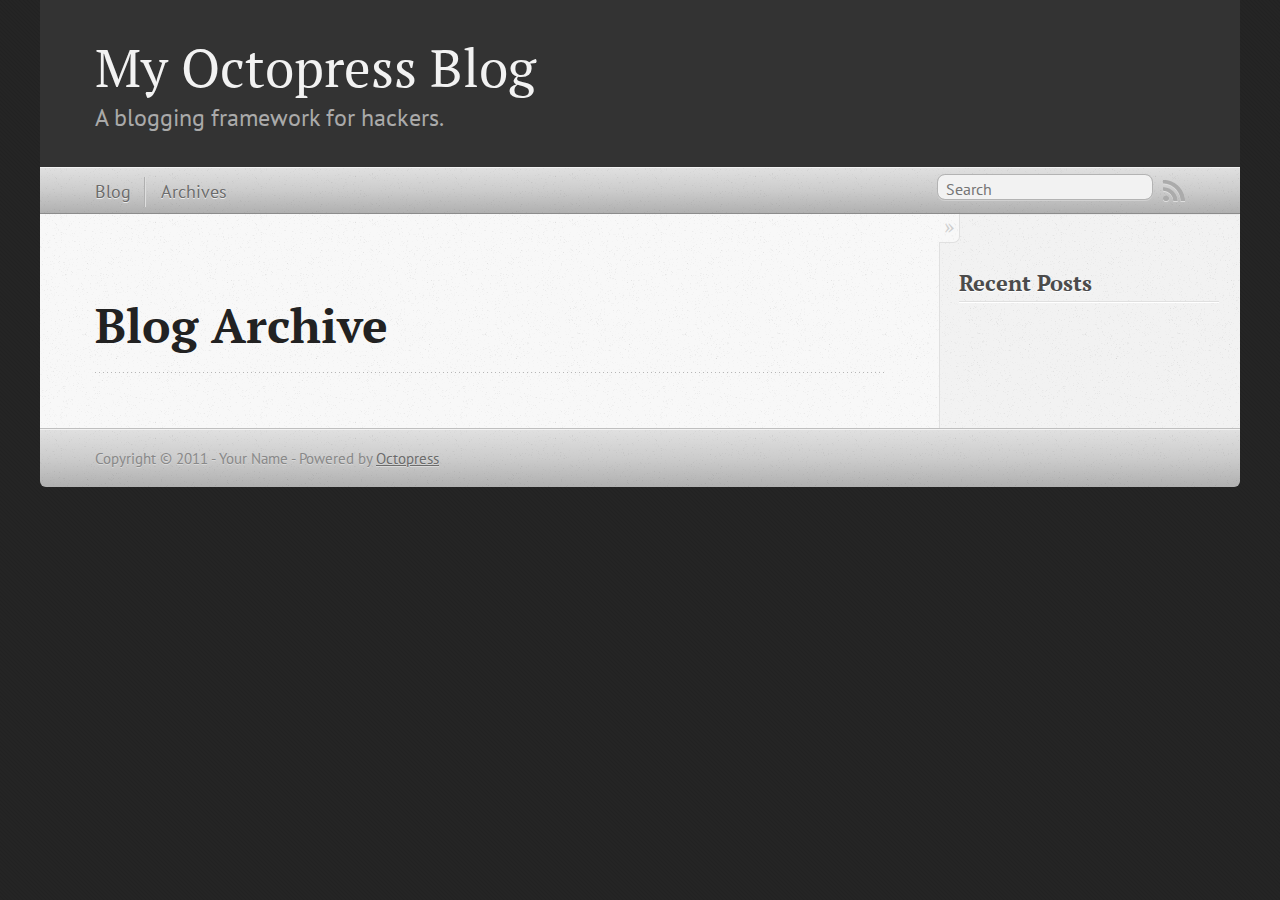
==== blog/archives/index.html @ 705ee462 "Site updated at 2011-10-02 21:06:28 UTC" ====
<!DOCTYPE html>
<!--[if IEMobile 7 ]><html class="no-js iem7"><![endif]-->
<!--[if lt IE 9]><html class="no-js lte-ie8"><![endif]-->
<!--[if (gt IE 8)|(gt IEMobile 7)|!(IEMobile)|!(IE)]><!--><html class="no-js" lang="en"><!--<![endif]-->
<head>
  <meta charset="utf-8">
  <title>Blog Archive - My Octopress Blog</title>
  <meta name="author" content="Your Name">

  
  <meta name="description" content="        Blog Archive                    Recent Posts          ">
  

  <!-- http://t.co/dKP3o1e -->
  <meta name="HandheldFriendly" content="True">
  <meta name="MobileOptimized" content="320">
  <meta name="viewport" content="width=device-width, initial-scale=1">

  
  <link rel="canonical" href="http://michaelmaslowski.github.com/blog/archives/">
  <link href="/favicon.png" rel="icon">
  <link href="/stylesheets/screen.css" media="screen, projection" rel="stylesheet" type="text/css">
  <script src="/javascripts/modernizr-2.0.js"></script>
  <script src="/javascripts/ender.js"></script>
  <script src="/javascripts/octopress.js" type="text/javascript"></script>
  <link href="/atom.xml" rel="alternate" title="My Octopress Blog" type="application/atom+xml">
  <!--Fonts from Google"s Web font directory at http://google.com/webfonts -->
<link href="http://fonts.googleapis.com/css?family=PT+Serif:regular,italic,bold,bolditalic" rel="stylesheet" type="text/css">
<link href="http://fonts.googleapis.com/css?family=PT+Sans:regular,italic,bold,bolditalic" rel="stylesheet" type="text/css">

</head>

<body   >
  <header role="banner"><hgroup>
  <h1><a href="/">My Octopress Blog</a></h1>
  
    <h2>A blogging framework for hackers.</h2>
  
</hgroup>

</header>
  <nav role="navigation"><ul class="subscription" data-subscription="rss">
  <li><a href="/atom.xml" rel="subscribe-rss" title="subscribe via RSS">RSS</a></li>
  
</ul>
<form action="http://google.com/search" method="get">
  <fieldset role="search">
    <input type="hidden" name="q" value="site:michaelmaslowski.github.com" />
    <input class="search" type="text" name="q" results="0" placeholder="Search"/>
  </fieldset>
</form>
<ul class="main-navigation">
  <li><a href="/">Blog</a></li>
  <li><a href="/blog/archives">Archives</a></li>
</ul>

</nav>
  <div id="main">
    <div id="content">
      <div>
<article role="article">
  
  <header>
    <h1 class="entry-title">Blog Archive</h1>
    
  </header>
  
  <div id="blog-archives">

</div>

  
</article>

</div>

<aside class="sidebar">
  
    <section>
  <h1>Recent Posts</h1>
  <ul id="recent_posts">
    
  </ul>
</section>




  
</aside>


    </div>
  </div>
  <footer role="contentinfo"><p>
  Copyright &copy; 2011 - Your Name -
  <span class="credit">Powered by <a href="http://octopress.org">Octopress</a></span>
</p>

</footer>
  



  <script type="text/javascript">
    (function() {
      var script = document.createElement('script'); script.type = 'text/javascript'; script.async = true;
      script.src = 'https://apis.google.com/js/plusone.js';
      var s = document.getElementsByTagName('script')[0]; s.parentNode.insertBefore(script, s);
    })();
  </script>



  <script type="text/javascript">
    (function(){
      var twitterWidgets = document.createElement('script');
      twitterWidgets.type = 'text/javascript';
      twitterWidgets.async = true;
      twitterWidgets.src = 'http://platform.twitter.com/widgets.js';
      document.getElementsByTagName('head')[0].appendChild(twitterWidgets);
    })();
  </script>







</body>
</html>
---- stylesheets/screen.css ----
html,body,div,span,applet,object,iframe,h1,h2,h3,h4,h5,h6,p,blockquote,pre,a,abbr,acronym,address,big,cite,code,del,dfn,em,img,ins,kbd,q,s,samp,small,strike,strong,sub,sup,tt,var,b,u,i,center,dl,dt,dd,ol,ul,li,fieldset,form,label,legend,table,caption,tbody,tfoot,thead,tr,th,td,article,aside,canvas,details,embed,figure,figcaption,footer,header,hgroup,menu,nav,output,ruby,section,summary,time,mark,audio,video{margin:0;padding:0;border:0;font-size:100%;font:inherit;vertical-align:baseline}body{line-height:1}ol,ul{list-style:none}table{border-collapse:collapse;border-spacing:0}caption,th,td{text-align:left;font-weight:normal;vertical-align:middle}q,blockquote{quotes:none}q:before,q:after,blockquote:before,blockquote:after{content:"";content:none}a img{border:none}article,aside,details,figcaption,figure,footer,header,hgroup,menu,nav,section,summary{display:block}article,aside,details,figcaption,figure,footer,header,hgroup,menu,nav,section,summary{display:block}a{color:#1863a1}a:visited{color:#751590}a:focus{color:#0181eb}a:hover{color:#0181eb}a:active{color:#01579f}aside.sidebar a{color:#1863a1}aside.sidebar a:focus{color:#0181eb}aside.sidebar a:hover{color:#0181eb}aside.sidebar a:active{color:#01579f}a{-moz-transition:color 0.3s;-webkit-transition:color 0.3s;-o-transition:color 0.3s;transition:color 0.3s}html{background:#252525 url('/images/line-tile.png?1317589337') top left}body > div{background:#f2f2f2 url('/images/noise.png?1317589337') top left;border-bottom:1px solid #bfbfbf}body > div > div{background:#f8f8f8 url('/images/noise.png?1317589337') top left;border-right:1px solid #e0e0e0}.heading,body > header h1,h1,h2,h3,h4,h5,h6{font-family:"PT Serif", "Georgia", "Helvetica Neue", Arial, sans-serif}.sans,body > header h2,body > nav form .search,body > nav a,article header p.meta,article > footer,#content .blog-index footer,html .gist .gist-file .gist-meta,#blog-archives a.category,#blog-archives time,aside.sidebar section,body > footer{font-family:"PT Sans", "Helvetica Neue", Arial, sans-serif}.serif,body,#content .blog-index a[rel=full-article]{font-family:"PT Serif", Georgia, Times, "Times New Roman", serif}.mono,pre,code,tt,p code,li code{font-family:Menlo, Monaco, "Andale Mono", "lucida console", "Courier New", monospace}body > header h1{font-size:2.2em;font-weight:normal;line-height:1.2em;margin-bottom:0.6667em}body{line-height:1.5em;color:#222}h1{font-size:2.2em;line-height:1.2em}@media only screen and (min-width: 992px){body{font-size:1.15em}h1{font-size:2.6em;line-height:1.2em}}h1,h2,h3,h4,h5,h6{text-rendering:optimizelegibility;margin-bottom:1em;font-weight:bold}h2,section h1{font-size:1.5em}h3,section h2,section section h1{font-size:1.3em}h4,section h3,section section h2,section section section h1{font-size:1em}h5,section h4,section section h3{font-size:.9em}h6,section h5,section section h4,section section section h3{font-size:.8em}p,blockquote,ul,ol{margin-bottom:1.5em}ul{list-style-type:disc}ul ul{list-style-type:circle}ul ul ul{list-style-type:square}ol{list-style-type:decimal}ol ol{list-style-type:lower-alpha}ol ol ol{list-style-type:lower-roman}ul,ul ul,ul ol,ol,ol ul,ol ol{margin-left:1.3em}strong{font-weight:bold}em{font-style:italic}sup,sub{font-size:0.8em;position:relative;display:inline-block}sup{top:-0.5em}sub{bottom:-0.5em}q{font-style:italic}q:before{content:"\201C"}q:after{content:"\201D"}em,dfn{font-style:italic}strong,dfn{font-weight:bold}del,s{text-decoration:line-through}abbr,acronym{border-bottom:1px dotted;cursor:help}sub,sup{line-height:0}hr{margin-bottom:0.2em}small{font-size:.8em}big{font-size:1.2em}blockquote{font-style:italic;position:relative;font-size:1.2em;line-height:1.5em;padding-left:1em;border-left:4px solid rgba(170,170,170,0.5)}blockquote cite{font-style:italic}blockquote cite a{color:#aaa !important;word-wrap:break-word}blockquote cite:before{content:'\2014';padding-right:.3em;padding-left:.3em;color:#aaa}@media only screen and (min-width: 992px){blockquote{padding-left:1.5em;border-left-width:4px}}.has-pullquote:before{padding:0;border:none;content:attr(data-pullquote);float:right;width:45%;margin:.5em 0 1em 1.5em;position:relative;top:7px;font-size:1.4em;line-height:1.45em}.force-wrap,article a,aside.sidebar a{white-space:-moz-pre-wrap;white-space:-pre-wrap;white-space:-o-pre-wrap;white-space:pre-wrap;word-wrap:break-word}.group,body > header,body > nav,body > footer,body #content > article,body #content > div > article,body #content > div > section,body nav.pagination,aside.sidebar,#main,#content,.collapse-sidebar aside.sidebar{*zoom:1}.group:after,body > header:after,body > nav:after,body > footer:after,body #content > article:after,body #content > div > article:after,body #content > div > section:after,body nav.pagination:after,aside.sidebar:after,#main:after,#content:after,.collapse-sidebar aside.sidebar:after{content:"";display:table;clear:both}body{-webkit-text-size-adjust:none;max-width:1200px;position:relative;margin:0 auto}body > header,body > nav,body > footer,body #content > article,body #content > div > article,body #content > div > section,body nav.pagination{padding-left:18px;padding-right:18px}@media only screen and (min-width: 480px){body > header,body > nav,body > footer,body #content > article,body #content > div > article,body #content > div > section,body nav.pagination{padding-left:25px;padding-right:25px}}@media only screen and (min-width: 768px){body > header,body > nav,body > footer,body #content > article,body #content > div > article,body #content > div > section,body nav.pagination{padding-left:35px;padding-right:35px}}@media only screen and (min-width: 992px){body > header,body > nav,body > footer,body #content > article,body #content > div > article,body #content > div > section,body nav.pagination{padding-left:55px;padding-right:55px}}body > header{font-size:1em;padding-top:1.5em;padding-bottom:1.5em}#content > div,#content > article{width:100%}aside.sidebar{float:none;padding:0 18px 1px;background-color:#f7f7f7;border-top:1px solid #e0e0e0}.flex-content,article img,article video,article .flash-video,aside.sidebar img{max-width:100%;height:auto}.basic-alignment.left,article img.left,article video.left,article .left.flash-video,aside.sidebar img.left{float:left;margin-right:1.5em}.basic-alignment.right,article img.right,article video.right,article .right.flash-video,aside.sidebar img.right{float:right;margin-left:1.5em}.basic-alignment.center,article img.center,article video.center,article .center.flash-video,aside.sidebar img.center{display:block;margin:0 auto 1.5em}.basic-alignment.left,article img.left,article video.left,article .left.flash-video,aside.sidebar img.left,.basic-alignment.right,article img.right,article video.right,article .right.flash-video,aside.sidebar img.right{margin-bottom:.8em}.toggle-sidebar,.no-sidebar .toggle-sidebar{display:none}@media only screen and (min-width: 750px){body.sidebar-footer aside.sidebar{float:none;width:auto;clear:left;margin:0;padding:0 35px 1px;background-color:#f7f7f7;border-top:1px solid #eaeaea}body.sidebar-footer aside.sidebar section.odd,body.sidebar-footer aside.sidebar section.even{float:left;width:48%}body.sidebar-footer aside.sidebar section.odd{margin-left:0}body.sidebar-footer aside.sidebar section.even{margin-left:4%}body.sidebar-footer aside.sidebar.thirds section{width:30%;margin-left:5%}body.sidebar-footer aside.sidebar.thirds section.first{margin-left:0;clear:both}}body.sidebar-footer #content{margin-right:0px}body.sidebar-footer .toggle-sidebar{display:none}@media only screen and (min-width: 550px){body > header{font-size:1em}}@media only screen and (min-width: 750px){aside.sidebar{float:none;width:auto;clear:left;margin:0;padding:0 35px 1px;background-color:#f7f7f7;border-top:1px solid #eaeaea}aside.sidebar section.odd,aside.sidebar section.even{float:left;width:48%}aside.sidebar section.odd{margin-left:0}aside.sidebar section.even{margin-left:4%}aside.sidebar.thirds section{width:30%;margin-left:5%}aside.sidebar.thirds section.first{margin-left:0;clear:both}}@media only screen and (min-width: 768px){body{-webkit-text-size-adjust:auto}body > header{font-size:1.2em}#main{padding:0;margin:0 auto}#content{margin-right:240px;position:relative}.no-sidebar #content{margin-right:0;border-right:0}.collapse-sidebar #content{margin-right:20px}#content > div,#content > article{padding-top:17.5px;padding-bottom:17.5px;float:left}aside.sidebar{width:210px;padding:0 15px 15px;background:none;clear:none;float:left;margin:0 -100% 0 0}aside.sidebar section{width:auto;margin-left:0}aside.sidebar section.odd,aside.sidebar section.even{float:none;width:auto;margin-left:0}.collapse-sidebar aside.sidebar{float:none;width:auto;clear:left;margin:0;padding:0 35px 1px;background-color:#f7f7f7;border-top:1px solid #eaeaea}.collapse-sidebar aside.sidebar section.odd,.collapse-sidebar aside.sidebar section.even{float:left;width:48%}.collapse-sidebar aside.sidebar section.odd{margin-left:0}.collapse-sidebar aside.sidebar section.even{margin-left:4%}.collapse-sidebar aside.sidebar.thirds section{width:30%;margin-left:5%}.collapse-sidebar aside.sidebar.thirds section.first{margin-left:0;clear:both}}@media only screen and (min-width: 992px){body > header{font-size:1.3em}#content{margin-right:300px}#content > div,#content > article{padding-top:27.5px;padding-bottom:27.5px}aside.sidebar{width:260px;padding:1.2em 20px 20px}.collapse-sidebar aside.sidebar{padding-left:55px;padding-right:55px}}@media only screen and (min-width: 768px){ul,ol{margin-left:0}}body > header{background:#333}body > header h1{display:inline-block;margin:0}body > header h1 a,body > header h1 a:visited,body > header h1 a:hover{color:#f2f2f2;text-decoration:none}body > header h2{margin:.2em 0 0;font-size:1em;color:#aaa;font-weight:normal}body > nav{position:relative;background-color:#ccc;background:url('/images/noise.png?1317589337'),-webkit-gradient(linear, 50% 0%, 50% 100%, color-stop(0%, #e0e0e0), color-stop(50%, #cccccc), color-stop(100%, #b0b0b0));background:url('/images/noise.png?1317589337'),-webkit-linear-gradient(#e0e0e0,#cccccc,#b0b0b0);background:url('/images/noise.png?1317589337'),-moz-linear-gradient(#e0e0e0,#cccccc,#b0b0b0);background:url('/images/noise.png?1317589337'),-o-linear-gradient(#e0e0e0,#cccccc,#b0b0b0);background:url('/images/noise.png?1317589337'),-ms-linear-gradient(#e0e0e0,#cccccc,#b0b0b0);background:url('/images/noise.png?1317589337'),linear-gradient(#e0e0e0,#cccccc,#b0b0b0);border-top:1px solid #f2f2f2;border-bottom:1px solid #8c8c8c;padding-top:.35em;padding-bottom:.35em}body > nav form{-moz-background-clip:padding;-webkit-background-clip:padding;-o-background-clip:padding-box;-ms-background-clip:padding-box;-khtml-background-clip:padding-box;background-clip:padding-box;margin:0;padding:0}body > nav form .search{padding:.3em .5em 0;font-size:.85em;line-height:1.1em;width:95%;-moz-border-radius:0.5em;-webkit-border-radius:0.5em;-o-border-radius:0.5em;-ms-border-radius:0.5em;-khtml-border-radius:0.5em;border-radius:0.5em;-moz-background-clip:padding;-webkit-background-clip:padding;-o-background-clip:padding-box;-ms-background-clip:padding-box;-khtml-background-clip:padding-box;background-clip:padding-box;-moz-box-shadow:#d1d1d1 0 1px;-webkit-box-shadow:#d1d1d1 0 1px;-o-box-shadow:#d1d1d1 0 1px;box-shadow:#d1d1d1 0 1px;background-color:#f2f2f2;border:1px solid #b3b3b3;color:#888}body > nav form .search:focus{color:#444;border-color:#80b1df;-moz-box-shadow:#80b1df 0 0 4px,#80b1df 0 0 3px inset;-webkit-box-shadow:#80b1df 0 0 4px,#80b1df 0 0 3px inset;-o-box-shadow:#80b1df 0 0 4px,#80b1df 0 0 3px inset;box-shadow:#80b1df 0 0 4px,#80b1df 0 0 3px inset;background-color:#fff;outline:none}body > nav fieldset[role=search]{float:right;width:48%}body > nav fieldset.mobile-nav{float:left;width:48%}body > nav fieldset.mobile-nav select{width:100%;font-size:.8em;border:1px solid #888}body > nav ul{display:none}@media only screen and (min-width: 550px){body > nav{font-size:.9em}body > nav ul{margin:0;padding:0;border:0;overflow:hidden;*zoom:1;float:left;display:block;padding-top:.15em}body > nav ul li{list-style-image:none;list-style-type:none;margin-left:0px;white-space:nowrap;display:inline;float:left;padding-left:0;padding-right:0}body > nav ul li:first-child,body > nav ul li.first{padding-left:0}body > nav ul li:last-child{padding-right:0}body > nav ul li.last{padding-right:0}body > nav ul.subscription{margin-left:.8em;float:right}body > nav ul.subscription li:last-child a{padding-right:0}body > nav ul li{margin:0}body > nav a{color:#6b6b6b;text-shadow:#ebebeb 0 1px;float:left;text-decoration:none;font-size:1.1em;padding:.1em 0;line-height:1.5em}body > nav a:visited{color:#6b6b6b}body > nav a:hover{color:#2b2b2b}body > nav li + li{border-left:1px solid #b0b0b0;margin-left:.8em}body > nav li + li a{padding-left:.8em;border-left:1px solid #dedede}body > nav form{float:right;text-align:left;padding-left:.8em;width:175px}body > nav form .search{width:93%;font-size:.95em;line-height:1.2em}body > nav ul[data-subscription$=email] + form{width:97px}body > nav ul[data-subscription$=email] + form .search{width:91%}body > nav fieldset.mobile-nav{display:none}body > nav fieldset[role=search]{width:99%}}@media only screen and (min-width: 992px){body > nav form{width:215px}body > nav ul[data-subscription$=email] + form{width:147px}}.no-placeholder body > nav .search{background:#f2f2f2 url('/images/search.png?1317589337') 0.3em 0.25em no-repeat;text-indent:1.3em}@media only screen and (min-width: 550px){.maskImage body > nav ul[data-subscription$=email] + form{width:123px}}@media only screen and (min-width: 992px){.maskImage body > nav ul[data-subscription$=email] + form{width:173px}}.maskImage ul.subscription{position:relative;top:.2em}.maskImage ul.subscription li,.maskImage ul.subscription a{border:0;padding:0}.maskImage a[rel=subscribe-rss]{position:relative;top:0px;text-indent:-999999em;background-color:#dedede;border:0;padding:0}.maskImage a[rel=subscribe-rss],.maskImage a[rel=subscribe-rss]:after{-moz-mask-image:url('/images/rss.png?1317589337');-webkit-mask-image:url('/images/rss.png?1317589337');-o-mask-image:url('/images/rss.png?1317589337');-ms-mask-image:url('/images/rss.png?1317589337');-khtml-mask-image:url('/images/rss.png?1317589337');mask-image:url('/images/rss.png?1317589337');-moz-mask-repeat:no-repeat;-webkit-mask-repeat:no-repeat;-o-mask-repeat:no-repeat;-ms-mask-repeat:no-repeat;-khtml-mask-repeat:no-repeat;mask-repeat:no-repeat;width:22px;height:22px}.maskImage a[rel=subscribe-rss]:after{content:"";position:absolute;top:-1px;left:0;background-color:#ababab}.maskImage a[rel=subscribe-rss]:hover:after{background-color:#9e9e9e}.maskImage a[rel=subscribe-email]{position:relative;top:0px;text-indent:-999999em;background-color:#dedede;border:0;padding:0}.maskImage a[rel=subscribe-email],.maskImage a[rel=subscribe-email]:after{-moz-mask-image:url('/images/email.png?1317589337');-webkit-mask-image:url('/images/email.png?1317589337');-o-mask-image:url('/images/email.png?1317589337');-ms-mask-image:url('/images/email.png?1317589337');-khtml-mask-image:url('/images/email.png?1317589337');mask-image:url('/images/email.png?1317589337');-moz-mask-repeat:no-repeat;-webkit-mask-repeat:no-repeat;-o-mask-repeat:no-repeat;-ms-mask-repeat:no-repeat;-khtml-mask-repeat:no-repeat;mask-repeat:no-repeat;width:28px;height:22px}.maskImage a[rel=subscribe-email]:after{content:"";position:absolute;top:-1px;left:0;background-color:#ababab}.maskImage a[rel=subscribe-email]:hover:after{background-color:#9e9e9e}article{overflow:hidden;padding-top:1em}article header{position:relative;padding-top:2em;padding-bottom:1em;margin-bottom:1em;background:url('[data-uri]') bottom left repeat-x}article header h1{margin:0}article header h1 a{text-decoration:none}article header h1 a:hover{text-decoration:underline}article header p{font-size:.9em;color:#aaa;margin:0}article header p.meta{text-transform:uppercase;position:absolute;top:0}@media only screen and (min-width: 768px){article header{margin-bottom:1.5em;padding-bottom:1em;background:url('[data-uri]') bottom left repeat-x}}article h2{padding-top:0.8em;background:url('[data-uri]') top left repeat-x}.entry-content article h2:first-child,article header + h2{padding-top:0}article h2:first-child,article header + h2{background:none}article .feature{padding-top:.5em;margin-bottom:1em;padding-bottom:1em;background:url('[data-uri]') bottom left repeat-x;font-size:2.0em;font-style:italic;line-height:1.3em}article img,article video,article .flash-video{-moz-border-radius:0.3em;-webkit-border-radius:0.3em;-o-border-radius:0.3em;-ms-border-radius:0.3em;-khtml-border-radius:0.3em;border-radius:0.3em;-moz-box-shadow:rgba(0,0,0,0.15) 0 1px 4px;-webkit-box-shadow:rgba(0,0,0,0.15) 0 1px 4px;-o-box-shadow:rgba(0,0,0,0.15) 0 1px 4px;box-shadow:rgba(0,0,0,0.15) 0 1px 4px;-moz-box-sizing:border-box;-webkit-box-sizing:border-box;-ms-box-sizing:border-box;box-sizing:border-box;border:white 0.5em solid}article video,article .flash-video{margin:0 auto 1.5em}article video{display:block;width:100%}article .flash-video > div{position:relative;display:block;padding-bottom:56.25%;padding-top:1px;height:0;overflow:hidden}article .flash-video > div iframe,article .flash-video > div object,article .flash-video > div embed{position:absolute;top:0;left:0;width:100%;height:100%}article > footer{padding-bottom:2.5em;margin-top:2em}article > footer p.meta{margin-bottom:.8em;font-size:.85em}.blog-index article + article{background:url('[data-uri]') top left repeat-x}#content .blog-index{padding-top:0;padding-bottom:0}#content .blog-index article{padding-top:2em}#content .blog-index article header{background:none;padding-bottom:0}#content .blog-index article h1{font-size:2.2em}#content .blog-index article h1 a{color:inherit}#content .blog-index article h1 a:hover{color:#0181eb}#content .blog-index a[rel=full-article]{background:#ebebeb;display:inline-block;padding:.4em .8em;margin-right:.5em;text-decoration:none;color:#666;-moz-transition:background-color 0.5s;-webkit-transition:background-color 0.5s;-o-transition:background-color 0.5s;transition:background-color 0.5s}#content .blog-index a[rel=full-article]:hover{background:#0181eb;text-shadow:none;color:#f8f8f8}#content .blog-index footer{margin-top:1em}.separator,article > footer .byline + time:before,article > footer time + time:before,article > footer .comments:before,article > footer .byline ~ .categories:before{content:"\2022 ";padding:0 .4em 0 .2em;display:inline-block}#content nav.pagination{text-align:center;font-size:.95em}#content nav.pagination div{position:relative;background:url('[data-uri]') top left repeat-x;padding-top:1.5em;padding-bottom:1.5em}#content nav.pagination a{text-decoration:none;color:#aaa}#content nav.pagination a.prev{position:absolute;left:0}#content nav.pagination a.next{position:absolute;right:0}#content nav.pagination a:hover{color:#0181eb}#content nav.pagination a[href*=archive]:before,#content nav.pagination a[href*=archive]:after{content:'\2014';padding:0 .3em}p.meta + .sharing{padding-top:1em;padding-left:0;background:url('[data-uri]') top left repeat-x}.highlight,html .gist .gist-file .gist-syntax .gist-highlight{border:1px solid #05232b !important}.highlight table td.code,html .gist .gist-file .gist-syntax .gist-highlight table td.code{width:100%}.highlight .line-numbers,html .gist .gist-file .gist-syntax .gist-highlight .line-numbers{text-align:right;font-size:13px;line-height:1.45em;background:#073642 url('/images/noise.png?1317589337') top left !important;border-right:1px solid #00232c !important;-moz-box-shadow:#083e4b -1px 0 inset;-webkit-box-shadow:#083e4b -1px 0 inset;-o-box-shadow:#083e4b -1px 0 inset;box-shadow:#083e4b -1px 0 inset;text-shadow:#021014 0 -1px;padding:.8em !important;-moz-border-radius:0;-webkit-border-radius:0;-o-border-radius:0;-ms-border-radius:0;-khtml-border-radius:0;border-radius:0}.highlight .line-numbers span,html .gist .gist-file .gist-syntax .gist-highlight .line-numbers span{color:#586e75 !important}figure.code,.gist-file,pre{-moz-box-shadow:rgba(0,0,0,0.06) 0 0 10px;-webkit-box-shadow:rgba(0,0,0,0.06) 0 0 10px;-o-box-shadow:rgba(0,0,0,0.06) 0 0 10px;box-shadow:rgba(0,0,0,0.06) 0 0 10px}figure.code .highlight pre,.gist-file .highlight pre,pre .highlight pre{-moz-box-shadow:none;-webkit-box-shadow:none;-o-box-shadow:none;box-shadow:none}html .gist .gist-file{margin-bottom:1.8em;position:relative;border:none;padding-top:26px !important}html .gist .gist-file .gist-syntax{border-bottom:0 !important;background:none !important}html .gist .gist-file .gist-syntax .gist-highlight{background:#002b36 !important}html .gist .gist-file .gist-meta{padding:.6em 0.8em;border:1px solid #083e4b !important;color:#586e75;font-size:.7em !important;background:#073642 url('/images/noise.png?1317589337') top left;line-height:1.5em}html .gist .gist-file .gist-meta a{color:#75878b !important;text-decoration:none}html .gist .gist-file .gist-meta a:hover{text-decoration:underline}html .gist .gist-file .gist-meta a:hover{color:#93a1a1 !important}html .gist .gist-file .gist-meta a[href*='#file']{position:absolute;top:0;left:0;right:-10px;color:#474747 !important}html .gist .gist-file .gist-meta a[href*='#file']:hover{color:#1863a1 !important}html .gist .gist-file .gist-meta a[href*=raw]{top:.4em}pre{background:#002b36 url('/images/noise.png?1317589337') top left;-moz-border-radius:0.4em;-webkit-border-radius:0.4em;-o-border-radius:0.4em;-ms-border-radius:0.4em;-khtml-border-radius:0.4em;border-radius:0.4em;border:1px solid #05232b;line-height:1.45em;font-size:13px;margin-bottom:2.1em;padding:.8em 1em;color:#93a1a1;overflow:auto}h3.filename + pre{-moz-border-radius-topleft:0px;-webkit-border-top-left-radius:0px;-o-border-top-left-radius:0px;-ms-border-top-left-radius:0px;-khtml-border-top-left-radius:0px;border-top-left-radius:0px;-moz-border-radius-topright:0px;-webkit-border-top-right-radius:0px;-o-border-top-right-radius:0px;-ms-border-top-right-radius:0px;-khtml-border-top-right-radius:0px;border-top-right-radius:0px}p code,li code{display:inline-block;white-space:no-wrap;background:#fff;font-size:.8em;line-height:1.5em;color:#555;border:1px solid #ddd;-moz-border-radius:0.4em;-webkit-border-radius:0.4em;-o-border-radius:0.4em;-ms-border-radius:0.4em;-khtml-border-radius:0.4em;border-radius:0.4em;padding:0 .3em;margin:-1px 0}p pre code,li pre code{font-size:1em !important;background:none;border:none}.pre-code,html .gist .gist-file .gist-syntax .gist-highlight pre,.highlight code{font-family:Menlo,Monaco,"Andale Mono","lucida console","Courier New",monospace !important;overflow:scroll;overflow-y:hidden;display:block;padding:.8em !important;overflow-x:auto;line-height:1.45em;background:#002b36 url('/images/noise.png?1317589337') top left !important;color:#93a1a1 !important}.pre-code *::-moz-selection,html .gist .gist-file .gist-syntax .gist-highlight pre *::-moz-selection,.highlight code *::-moz-selection{background:#386774;color:inherit;text-shadow:#002b36 0 1px}.pre-code *::-webkit-selection,html .gist .gist-file .gist-syntax .gist-highlight pre *::-webkit-selection,.highlight code *::-webkit-selection{background:#386774;color:inherit;text-shadow:#002b36 0 1px}.pre-code *::selection,html .gist .gist-file .gist-syntax .gist-highlight pre *::selection,.highlight code *::selection{background:#386774;color:inherit;text-shadow:#002b36 0 1px}.pre-code span,html .gist .gist-file .gist-syntax .gist-highlight pre span,.highlight code span{color:#93a1a1 !important}.pre-code span,html .gist .gist-file .gist-syntax .gist-highlight pre span,.highlight code span{font-style:normal !important;font-weight:normal !important}.pre-code .c,html .gist .gist-file .gist-syntax .gist-highlight pre .c,.highlight code .c{color:#586e75 !important;font-style:italic !important}.pre-code .cm,html .gist .gist-file .gist-syntax .gist-highlight pre .cm,.highlight code .cm{color:#586e75 !important;font-style:italic !important}.pre-code .cp,html .gist .gist-file .gist-syntax .gist-highlight pre .cp,.highlight code .cp{color:#586e75 !important;font-style:italic !important}.pre-code .c1,html .gist .gist-file .gist-syntax .gist-highlight pre .c1,.highlight code .c1{color:#586e75 !important;font-style:italic !important}.pre-code .cs,html .gist .gist-file .gist-syntax .gist-highlight pre .cs,.highlight code .cs{color:#586e75 !important;font-weight:bold !important;font-style:italic !important}.pre-code .err,html .gist .gist-file .gist-syntax .gist-highlight pre .err,.highlight code .err{color:#dc322f !important;background:none !important}.pre-code .k,html .gist .gist-file .gist-syntax .gist-highlight pre .k,.highlight code .k{color:#cb4b16 !important}.pre-code .o,html .gist .gist-file .gist-syntax .gist-highlight pre .o,.highlight code .o{color:#93a1a1 !important;font-weight:bold !important}.pre-code .p,html .gist .gist-file .gist-syntax .gist-highlight pre .p,.highlight code .p{color:#93a1a1 !important}.pre-code .ow,html .gist .gist-file .gist-syntax .gist-highlight pre .ow,.highlight code .ow{color:#2aa198 !important;font-weight:bold !important}.pre-code .gd,html .gist .gist-file .gist-syntax .gist-highlight pre .gd,.highlight code .gd{color:#93a1a1 !important;background-color:#372c34 !important;display:inline-block}.pre-code .gd .x,html .gist .gist-file .gist-syntax .gist-highlight pre .gd .x,.highlight code .gd .x{color:#93a1a1 !important;background-color:#4d2d33 !important;display:inline-block}.pre-code .ge,html .gist .gist-file .gist-syntax .gist-highlight pre .ge,.highlight code .ge{color:#93a1a1 !important;font-style:italic !important}.pre-code .gh,html .gist .gist-file .gist-syntax .gist-highlight pre .gh,.highlight code .gh{color:#586e75 !important}.pre-code .gi,html .gist .gist-file .gist-syntax .gist-highlight pre .gi,.highlight code .gi{color:#93a1a1 !important;background-color:#1a412b !important;display:inline-block}.pre-code .gi .x,html .gist .gist-file .gist-syntax .gist-highlight pre .gi .x,.highlight code .gi .x{color:#93a1a1 !important;background-color:#355720 !important;display:inline-block}.pre-code .gs,html .gist .gist-file .gist-syntax .gist-highlight pre .gs,.highlight code .gs{color:#93a1a1 !important;font-weight:bold !important}.pre-code .gu,html .gist .gist-file .gist-syntax .gist-highlight pre .gu,.highlight code .gu{color:#6c71c4 !important}.pre-code .kc,html .gist .gist-file .gist-syntax .gist-highlight pre .kc,.highlight code .kc{color:#859900 !important;font-weight:bold !important}.pre-code .kd,html .gist .gist-file .gist-syntax .gist-highlight pre .kd,.highlight code .kd{color:#268bd2 !important}.pre-code .kp,html .gist .gist-file .gist-syntax .gist-highlight pre .kp,.highlight code .kp{color:#cb4b16 !important;font-weight:bold !important}.pre-code .kr,html .gist .gist-file .gist-syntax .gist-highlight pre .kr,.highlight code .kr{color:#d33682 !important;font-weight:bold !important}.pre-code .kt,html .gist .gist-file .gist-syntax .gist-highlight pre .kt,.highlight code .kt{color:#2aa198 !important}.pre-code .n,html .gist .gist-file .gist-syntax .gist-highlight pre .n,.highlight code .n{color:#268bd2 !important}.pre-code .na,html .gist .gist-file .gist-syntax .gist-highlight pre .na,.highlight code .na{color:#268bd2 !important}.pre-code .nb,html .gist .gist-file .gist-syntax .gist-highlight pre .nb,.highlight code .nb{color:#859900 !important}.pre-code .nc,html .gist .gist-file .gist-syntax .gist-highlight pre .nc,.highlight code .nc{color:#d33682 !important}.pre-code .no,html .gist .gist-file .gist-syntax .gist-highlight pre .no,.highlight code .no{color:#b58900 !important}.pre-code .nl,html .gist .gist-file .gist-syntax .gist-highlight pre .nl,.highlight code .nl{color:#859900 !important}.pre-code .ne,html .gist .gist-file .gist-syntax .gist-highlight pre .ne,.highlight code .ne{color:#268bd2 !important;font-weight:bold !important}.pre-code .nf,html .gist .gist-file .gist-syntax .gist-highlight pre .nf,.highlight code .nf{color:#268bd2 !important;font-weight:bold !important}.pre-code .nn,html .gist .gist-file .gist-syntax .gist-highlight pre .nn,.highlight code .nn{color:#b58900 !important}.pre-code .nt,html .gist .gist-file .gist-syntax .gist-highlight pre .nt,.highlight code .nt{color:#268bd2 !important;font-weight:bold !important}.pre-code .nx,html .gist .gist-file .gist-syntax .gist-highlight pre .nx,.highlight code .nx{color:#b58900 !important}.pre-code .vg,html .gist .gist-file .gist-syntax .gist-highlight pre .vg,.highlight code .vg{color:#268bd2 !important}.pre-code .vi,html .gist .gist-file .gist-syntax .gist-highlight pre .vi,.highlight code .vi{color:#268bd2 !important}.pre-code .nv,html .gist .gist-file .gist-syntax .gist-highlight pre .nv,.highlight code .nv{color:#268bd2 !important}.pre-code .mf,html .gist .gist-file .gist-syntax .gist-highlight pre .mf,.highlight code .mf{color:#2aa198 !important}.pre-code .m,html .gist .gist-file .gist-syntax .gist-highlight pre .m,.highlight code .m{color:#2aa198 !important}.pre-code .mh,html .gist .gist-file .gist-syntax .gist-highlight pre .mh,.highlight code .mh{color:#2aa198 !important}.pre-code .mi,html .gist .gist-file .gist-syntax .gist-highlight pre .mi,.highlight code .mi{color:#2aa198 !important}.pre-code .s,html .gist .gist-file .gist-syntax .gist-highlight pre .s,.highlight code .s{color:#2aa198 !important}.pre-code .sd,html .gist .gist-file .gist-syntax .gist-highlight pre .sd,.highlight code .sd{color:#2aa198 !important}.pre-code .s2,html .gist .gist-file .gist-syntax .gist-highlight pre .s2,.highlight code .s2{color:#2aa198 !important}.pre-code .se,html .gist .gist-file .gist-syntax .gist-highlight pre .se,.highlight code .se{color:#dc322f !important}.pre-code .si,html .gist .gist-file .gist-syntax .gist-highlight pre .si,.highlight code .si{color:#268bd2 !important}.pre-code .sr,html .gist .gist-file .gist-syntax .gist-highlight pre .sr,.highlight code .sr{color:#2aa198 !important}.pre-code .s1,html .gist .gist-file .gist-syntax .gist-highlight pre .s1,.highlight code .s1{color:#2aa198 !important}.pre-code div .gd,html .gist .gist-file .gist-syntax .gist-highlight pre div .gd,.highlight code div .gd,.pre-code div .gd .x,html .gist .gist-file .gist-syntax .gist-highlight pre div .gd .x,.highlight code div .gd .x,.pre-code div .gi,html .gist .gist-file .gist-syntax .gist-highlight pre div .gi,.highlight code div .gi,.pre-code div .gi .x,html .gist .gist-file .gist-syntax .gist-highlight pre div .gi .x,.highlight code div .gi .x{display:inline-block;width:100%}.highlight,.gist-highlight{margin-bottom:1.8em;background:#002b36;overflow-y:hidden;overflow-x:auto}.highlight pre,.gist-highlight pre{background:none;-moz-border-radius:none;-webkit-border-radius:none;-o-border-radius:none;-ms-border-radius:none;-khtml-border-radius:none;border-radius:none;border:none;padding:0;margin-bottom:0}pre::-webkit-scrollbar,.highlight::-webkit-scrollbar,.gist-highlight::-webkit-scrollbar{height:.5em;background:rgba(255,255,255,0.15)}pre::-webkit-scrollbar-thumb:horizontal,.highlight::-webkit-scrollbar-thumb:horizontal,.gist-highlight::-webkit-scrollbar-thumb:horizontal{background:rgba(255,255,255,0.2);-webkit-border-radius:4px;border-radius:4px}.highlight code{background:#000}figure.code{background:none;padding:0;border:0;margin-bottom:1.5em}figure.code pre{margin-bottom:0}figure.code figcaption{position:relative}figure.code .highlight{margin-bottom:0}.code-title,html .gist .gist-file .gist-meta a[href*='#file'],h3.filename,figure.code figcaption{text-align:center;font-size:13px;line-height:2em;text-shadow:#cbcccc 0 1px 0;color:#474747;font-weight:normal;margin-bottom:0;-moz-border-radius-topleft:5px;-webkit-border-top-left-radius:5px;-o-border-top-left-radius:5px;-ms-border-top-left-radius:5px;-khtml-border-top-left-radius:5px;border-top-left-radius:5px;-moz-border-radius-topright:5px;-webkit-border-top-right-radius:5px;-o-border-top-right-radius:5px;-ms-border-top-right-radius:5px;-khtml-border-top-right-radius:5px;border-top-right-radius:5px;font-family:"Helvetica Neue", Arial, "Lucida Grande", "Lucida Sans Unicode", Lucida, sans-serif;background:#aaa url('/images/code_bg.png?1317589337') top repeat-x;border:1px solid #565656;border-top-color:#cbcbcb;border-left-color:#a5a5a5;border-right-color:#a5a5a5;border-bottom:0}.download-source,html .gist .gist-file .gist-meta a[href*=raw],figure.code figcaption a{position:absolute;right:.8em;text-decoration:none;color:#666 !important;z-index:1;font-size:13px;text-shadow:#cbcccc 0 1px 0;padding-left:3em}.download-source:hover,html .gist .gist-file .gist-meta a[href*=raw]:hover,figure.code figcaption a:hover{text-decoration:underline}#archive #content > div,#archive #content > div > article{padding-top:0}#blog-archives{color:#aaa}#blog-archives article{padding:1em 0 1em;position:relative;background:url('[data-uri]') bottom left repeat-x}#blog-archives article:last-child{background:none}#blog-archives article footer{padding:0;margin:0}#blog-archives h1{color:#222;margin-bottom:.3em}#blog-archives h2{display:none}#blog-archives h1{font-size:1.5em}#blog-archives h1 a{text-decoration:none;color:inherit;font-weight:normal;display:inline-block}#blog-archives h1 a:hover{text-decoration:underline}#blog-archives h1 a:hover{color:#0181eb}#blog-archives a.category,#blog-archives time{color:#aaa}#blog-archives .entry-content{display:none}#blog-archives time{font-size:.9em;line-height:1.2em}#blog-archives time .month,#blog-archives time .day{display:inline-block}#blog-archives time .month{text-transform:uppercase}#blog-archives p{margin-bottom:1em}#blog-archives a,#blog-archives .entry-content a{color:inherit}#blog-archives a:hover,#blog-archives .entry-content a:hover{color:#0181eb}#blog-archives a:hover{color:#0181eb}@media only screen and (min-width: 550px){#blog-archives article{margin-left:5em}#blog-archives h2{margin-bottom:.3em;font-weight:normal;display:inline-block;position:relative;top:-1px;float:left}#blog-archives h2:first-child{padding-top:.75em}#blog-archives time{position:absolute;text-align:right;left:0em;top:1.8em}#blog-archives .year{display:none}#blog-archives article{padding-left:4.5em;padding-bottom:.7em}#blog-archives a.category{line-height:1.1em}}#content > .category article{margin-left:0;padding-left:6.8em}#content > .category .year{display:inline}.side-shadow-border,aside.sidebar section h1,aside.sidebar li{-moz-box-shadow:#fff 0 1px;-webkit-box-shadow:#fff 0 1px;-o-box-shadow:#fff 0 1px;box-shadow:#fff 0 1px}aside.sidebar{color:#4b4b4b;text-shadow:#fff 0 1px}aside.sidebar section{font-size:.8em;line-height:1.4em;margin-bottom:1.5em}aside.sidebar section h1{margin:1.5em 0 0;padding-bottom:.2em;border-bottom:1px solid #e0e0e0}aside.sidebar section h1 + p{padding-top:.4em}aside.sidebar img{-moz-border-radius:0.3em;-webkit-border-radius:0.3em;-o-border-radius:0.3em;-ms-border-radius:0.3em;-khtml-border-radius:0.3em;border-radius:0.3em;-moz-box-shadow:rgba(0,0,0,0.15) 0 1px 4px;-webkit-box-shadow:rgba(0,0,0,0.15) 0 1px 4px;-o-box-shadow:rgba(0,0,0,0.15) 0 1px 4px;box-shadow:rgba(0,0,0,0.15) 0 1px 4px;-moz-box-sizing:border-box;-webkit-box-sizing:border-box;-ms-box-sizing:border-box;box-sizing:border-box;border:#fff 0.3em solid}aside.sidebar ul{margin-bottom:0.5em;margin-left:0}aside.sidebar li{list-style:none;padding:.5em 0;margin:0;border-bottom:1px solid #e0e0e0}aside.sidebar li p:last-child{margin-bottom:0}aside.sidebar a{color:inherit;-moz-transition:color 0.5s;-webkit-transition:color 0.5s;-o-transition:color 0.5s;transition:color 0.5s}aside.sidebar:hover a{color:#1863a1}aside.sidebar:hover a:hover{color:#0181eb}.aside-alt-link,#tweets a[href*='twitter.com/search'],#pinboard_linkroll .pin-tag{color:#7e7e7e}.aside-alt-link:hover,#tweets a[href*='twitter.com/search']:hover,#pinboard_linkroll .pin-tag:hover{color:#0181eb}@media only screen and (min-width: 768px){.toggle-sidebar{outline:none;position:absolute;right:-10px;top:0;bottom:0;display:inline-block;text-decoration:none;color:#cecece;width:9px;cursor:pointer}.toggle-sidebar:hover{background:#e9e9e9;background:-webkit-gradient(linear, 0% 50%, 100% 50%, color-stop(0%, rgba(224,224,224,0.5)), color-stop(100%, rgba(224,224,224,0)));background:-webkit-linear-gradient(left, rgba(224,224,224,0.5),rgba(224,224,224,0));background:-moz-linear-gradient(left, rgba(224,224,224,0.5),rgba(224,224,224,0));background:-o-linear-gradient(left, rgba(224,224,224,0.5),rgba(224,224,224,0));background:-ms-linear-gradient(left, rgba(224,224,224,0.5),rgba(224,224,224,0));background:linear-gradient(left, rgba(224,224,224,0.5),rgba(224,224,224,0))}.toggle-sidebar:after{position:absolute;right:-11px;top:0;width:20px;font-size:1.2em;line-height:1.1em;padding-bottom:.15em;-moz-border-radius-bottomright:0.3em;-webkit-border-bottom-right-radius:0.3em;-o-border-bottom-right-radius:0.3em;-ms-border-bottom-right-radius:0.3em;-khtml-border-bottom-right-radius:0.3em;border-bottom-right-radius:0.3em;text-align:center;background:#f8f8f8 url('/images/noise.png?1317589337') top left;border-bottom:1px solid #e0e0e0;border-right:1px solid #e0e0e0;content:"\00BB";text-indent:-1px}.collapse-sidebar .toggle-sidebar{text-indent:0px;right:-20px;width:19px}.collapse-sidebar .toggle-sidebar:hover{background:#e9e9e9}.collapse-sidebar .toggle-sidebar:after{border-left:1px solid #e0e0e0;text-shadow:#fff 0 1px;content:"\00AB";left:0px;right:0;text-align:center;text-indent:0;border:0;border-right-width:0;background:none}}#tweets .loading{background:url('[data-uri]') no-repeat center 0.5em;color:#c4c4c4;text-shadow:#f8f8f8 0 1px;text-align:center;padding:2.5em 0 .5em}#tweets .loading.error{background:url('[data-uri]') no-repeat center 0.5em}#tweets p{position:relative;padding-right:1em}#tweets a[href*=status]{color:#a4a4a4;float:right;padding:0 0 .1em 1em;position:relative;right:-1.3em;text-shadow:#fff 0 1px;font-size:.7em;text-decoration:none}#tweets a[href*=status] span{font-size:1.5em}#tweets a[href*=status]:hover{color:#0181eb;text-decoration:none}#tweets a[href*='twitter.com/search']{text-decoration:none}#tweets a[href*='twitter.com/search']:hover{text-decoration:underline}#pinboard_linkroll .pin-title,#pinboard_linkroll .pin-description{display:block;margin-bottom:.5em}#pinboard_linkroll .pin-tag{text-decoration:none}#pinboard_linkroll .pin-tag:hover{text-decoration:underline}#pinboard_linkroll .pin-tag:after{content:','}#pinboard_linkroll .pin-tag:last-child:after{content:''}.delicious-posts a.delicious-link{margin-bottom:.5em;display:block}.delicious-posts p{font-size:1em}body > footer{font-size:.8em;color:#888;text-shadow:#d9d9d9 0 1px;background-color:#ccc;background:url('/images/noise.png?1317589337'),-webkit-gradient(linear, 50% 0%, 50% 100%, color-stop(0%, #e0e0e0), color-stop(50%, #cccccc), color-stop(100%, #b0b0b0));background:url('/images/noise.png?1317589337'),-webkit-linear-gradient(#e0e0e0,#cccccc,#b0b0b0);background:url('/images/noise.png?1317589337'),-moz-linear-gradient(#e0e0e0,#cccccc,#b0b0b0);background:url('/images/noise.png?1317589337'),-o-linear-gradient(#e0e0e0,#cccccc,#b0b0b0);background:url('/images/noise.png?1317589337'),-ms-linear-gradient(#e0e0e0,#cccccc,#b0b0b0);background:url('/images/noise.png?1317589337'),linear-gradient(#e0e0e0,#cccccc,#b0b0b0);border-top:1px solid #f2f2f2;position:relative;padding-top:1em;padding-bottom:1em;margin-bottom:3em;-moz-border-radius-bottomleft:0.4em;-webkit-border-bottom-left-radius:0.4em;-o-border-bottom-left-radius:0.4em;-ms-border-bottom-left-radius:0.4em;-khtml-border-bottom-left-radius:0.4em;border-bottom-left-radius:0.4em;-moz-border-radius-bottomright:0.4em;-webkit-border-bottom-right-radius:0.4em;-o-border-bottom-right-radius:0.4em;-ms-border-bottom-right-radius:0.4em;-khtml-border-bottom-right-radius:0.4em;border-bottom-right-radius:0.4em;z-index:1}body > footer a{color:#6b6b6b}body > footer a:visited{color:#6b6b6b}body > footer a:hover{color:#484848}body > footer p:last-child{margin-bottom:0}
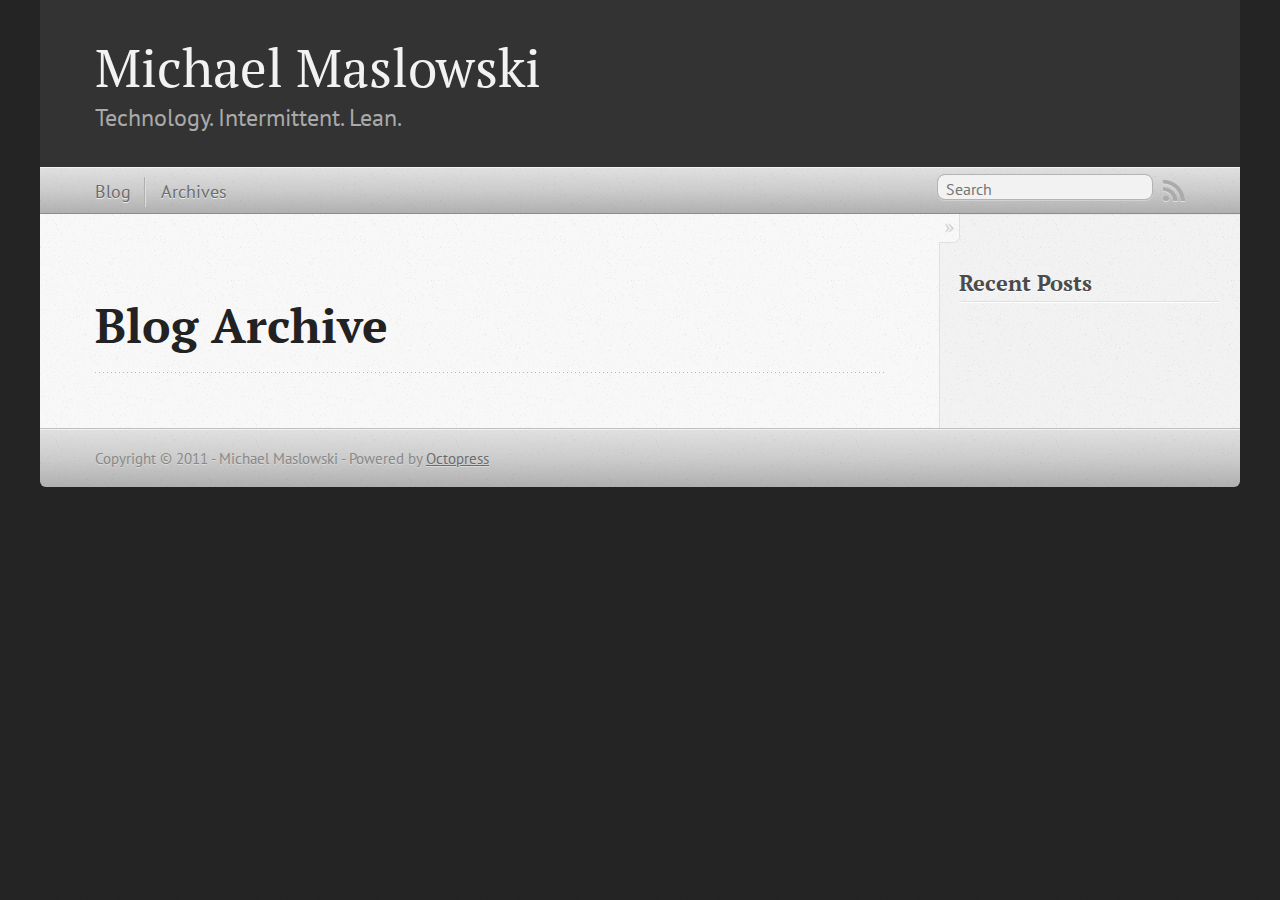
==== commit 3008f03c: "Customized Blog Archives section" ====
--- a/blog/archives/index.html
+++ b/blog/archives/index.html
@@ -5,8 +5,8 @@
 <!--[if (gt IE 8)|(gt IEMobile 7)|!(IEMobile)|!(IE)]><!--><html class="no-js" lang="en"><!--<![endif]-->
 <head>
   <meta charset="utf-8">
-  <title>Blog Archive - My Octopress Blog</title>
-  <meta name="author" content="Your Name">
+  <title>Blog Archive - Technology Blog by Michael Maslowski</title>
+  <meta name="author" content="Michael Maslowski">
 
   
   <meta name="description" content="        Blog Archive                    Recent Posts          ">
@@ -24,7 +24,7 @@
   <script src="/javascripts/modernizr-2.0.js"></script>
   <script src="/javascripts/ender.js"></script>
   <script src="/javascripts/octopress.js" type="text/javascript"></script>
-  <link href="/atom.xml" rel="alternate" title="My Octopress Blog" type="application/atom+xml">
+  <link href="/atom.xml" rel="alternate" title="Technology. Intermittent. Lean. By Michael Maslowski" type="application/atom+xml">
   <!--Fonts from Google"s Web font directory at http://google.com/webfonts -->
 <link href="http://fonts.googleapis.com/css?family=PT+Serif:regular,italic,bold,bolditalic" rel="stylesheet" type="text/css">
 <link href="http://fonts.googleapis.com/css?family=PT+Sans:regular,italic,bold,bolditalic" rel="stylesheet" type="text/css">
@@ -33,9 +33,9 @@
 
 <body   >
   <header role="banner"><hgroup>
-  <h1><a href="/">My Octopress Blog</a></h1>
+  <h1><a href="/">Michael Maslowski</a></h1>
   
-    <h2>A blogging framework for hackers.</h2>
+    <h2>Technology. Intermittent. Lean.</h2>
   
 </hgroup>
 
@@ -94,7 +94,7 @@
     </div>
   </div>
   <footer role="contentinfo"><p>
-  Copyright &copy; 2011 - Your Name -
+  Copyright &copy; 2011 - Michael Maslowski -
   <span class="credit">Powered by <a href="http://octopress.org">Octopress</a></span>
 </p>
 
